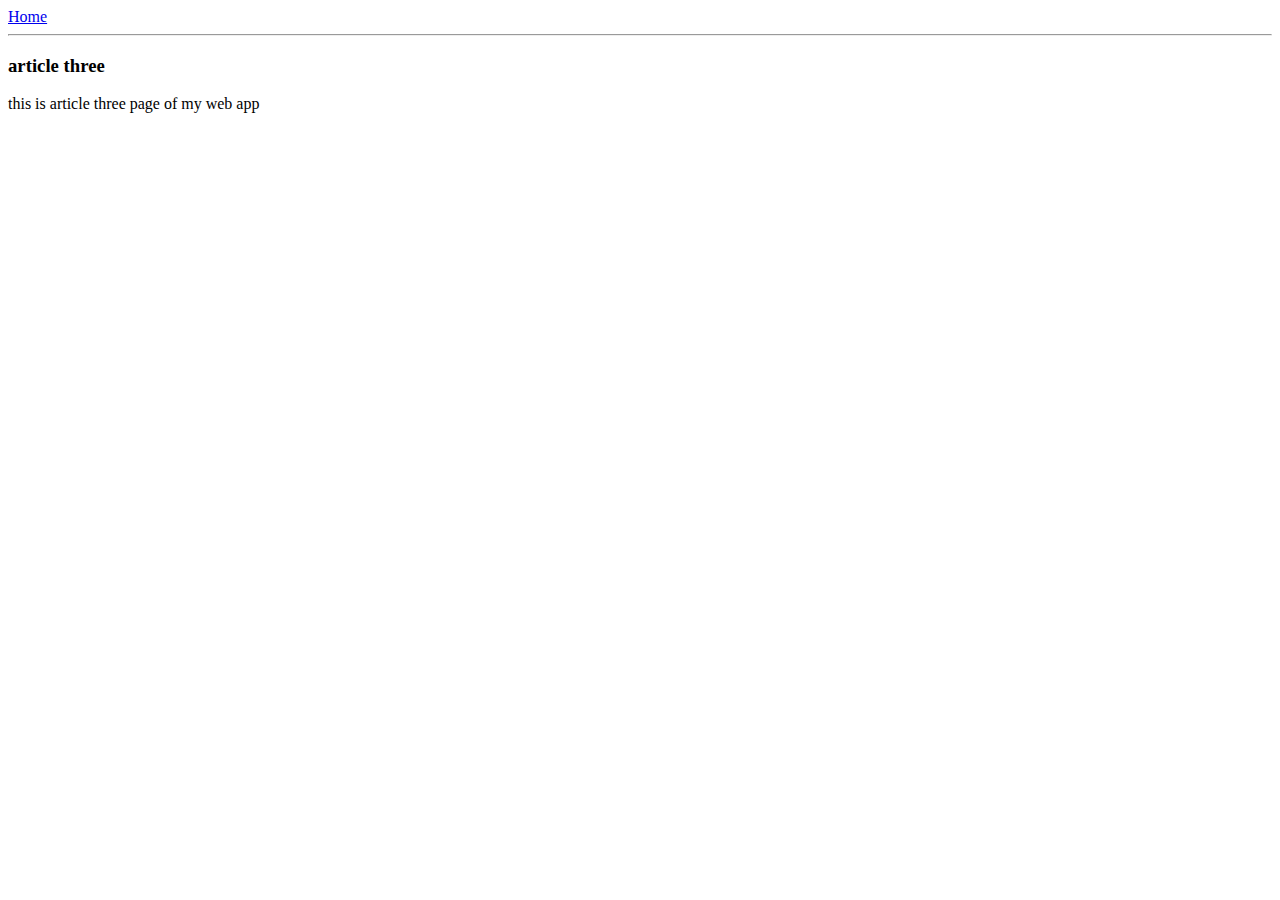
==== ui/article-three.html @ b8a85123 "Create article-three.html" ====
<html>
    <head>
        <title>article three/preeti-nagal
        </title>
        <meta name="viewport" content="width=device-width, initial-scale=1"/>
    </head>
    
    <body>
        <div>
            <a href="/">Home</a>
        </div>
        <hr/>
        <h3>
            article three
        </h3>
        <div>
            <p>
                this is article three page of my web app
            </p>
        </div>
    </body>
</html>
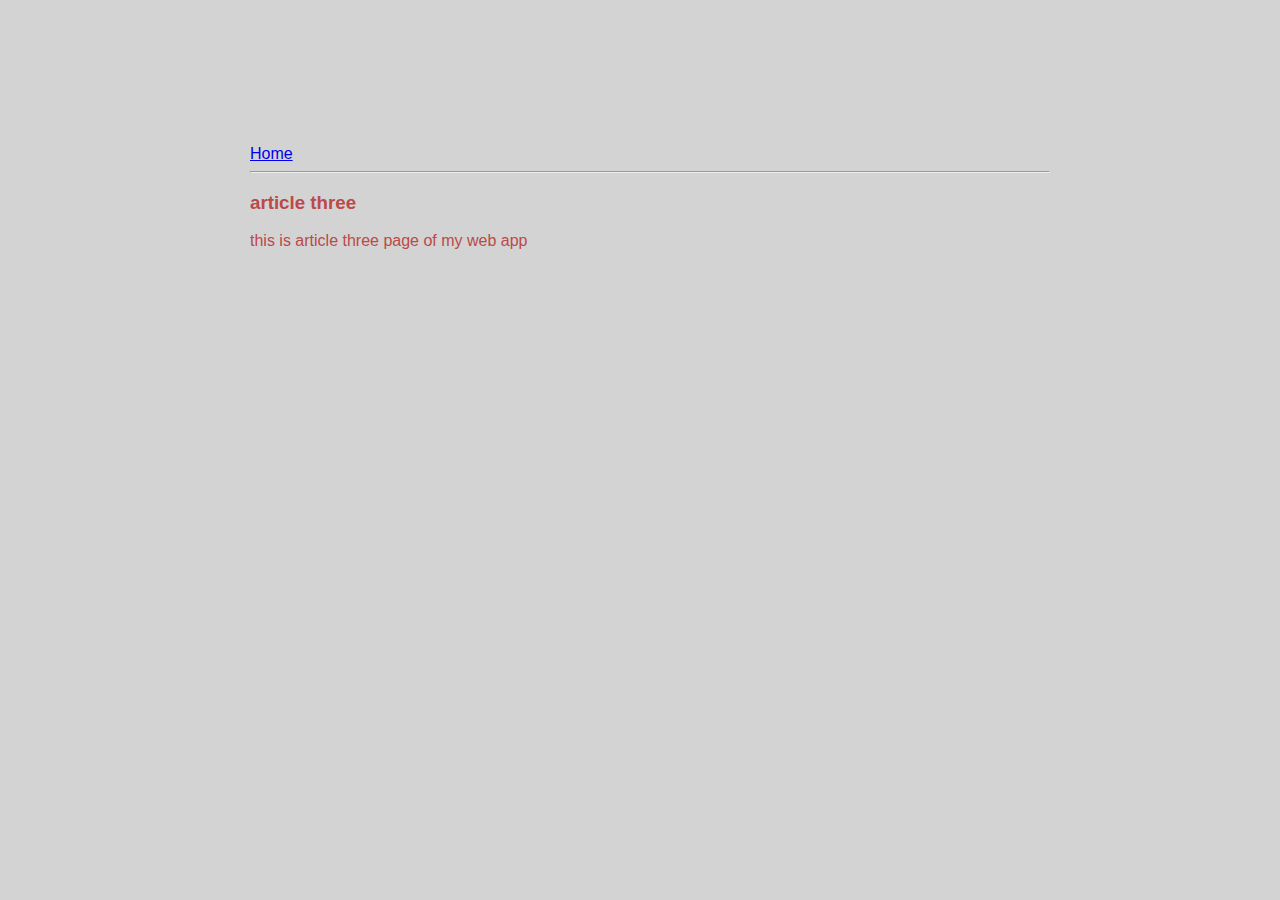
==== commit 3d4eb61f: "[imad-console] Updates ui/article-three.html" ====
--- a/ui/article-three.html
+++ b/ui/article-three.html
@@ -3,20 +3,23 @@
         <title>article three/preeti-nagal
         </title>
         <meta name="viewport" content="width=device-width, initial-scale=1"/>
+         <link href="/ui/style.css" rel="stylesheet" />
     </head>
     
     <body>
-        <div>
+        <div class="container">
+          <div>
             <a href="/">Home</a>
-        </div>
-        <hr/>
-        <h3>
+          </div>
+          <hr/>
+          <h3>
             article three
-        </h3>
-        <div>
+          </h3>
+          <div>
             <p>
                 this is article three page of my web app
             </p>
+          </div>
         </div>
     </body>
 </html>
--- a/ui/style.css
+++ b/ui/style.css
@@ -0,0 +1,32 @@
+body {
+    font-family: sans-serif;
+    background-color: lightgrey;
+    margin-top: 75px;
+}
+
+.center {
+    text-align: center;
+}
+
+.text-big {
+    font-size: 300%;
+}
+
+.bold {
+    font-weight: bold;
+}
+
+.img-medium {
+    height: 200px;
+}
+
+.container{
+    max-width: 800px;
+    margin: 0 auto;
+    color: #BB4949;
+    font-family: sans-serif;
+    padding-top: 70px;
+    padding-right: 10px;
+    padding-left: 30px;
+}
+
